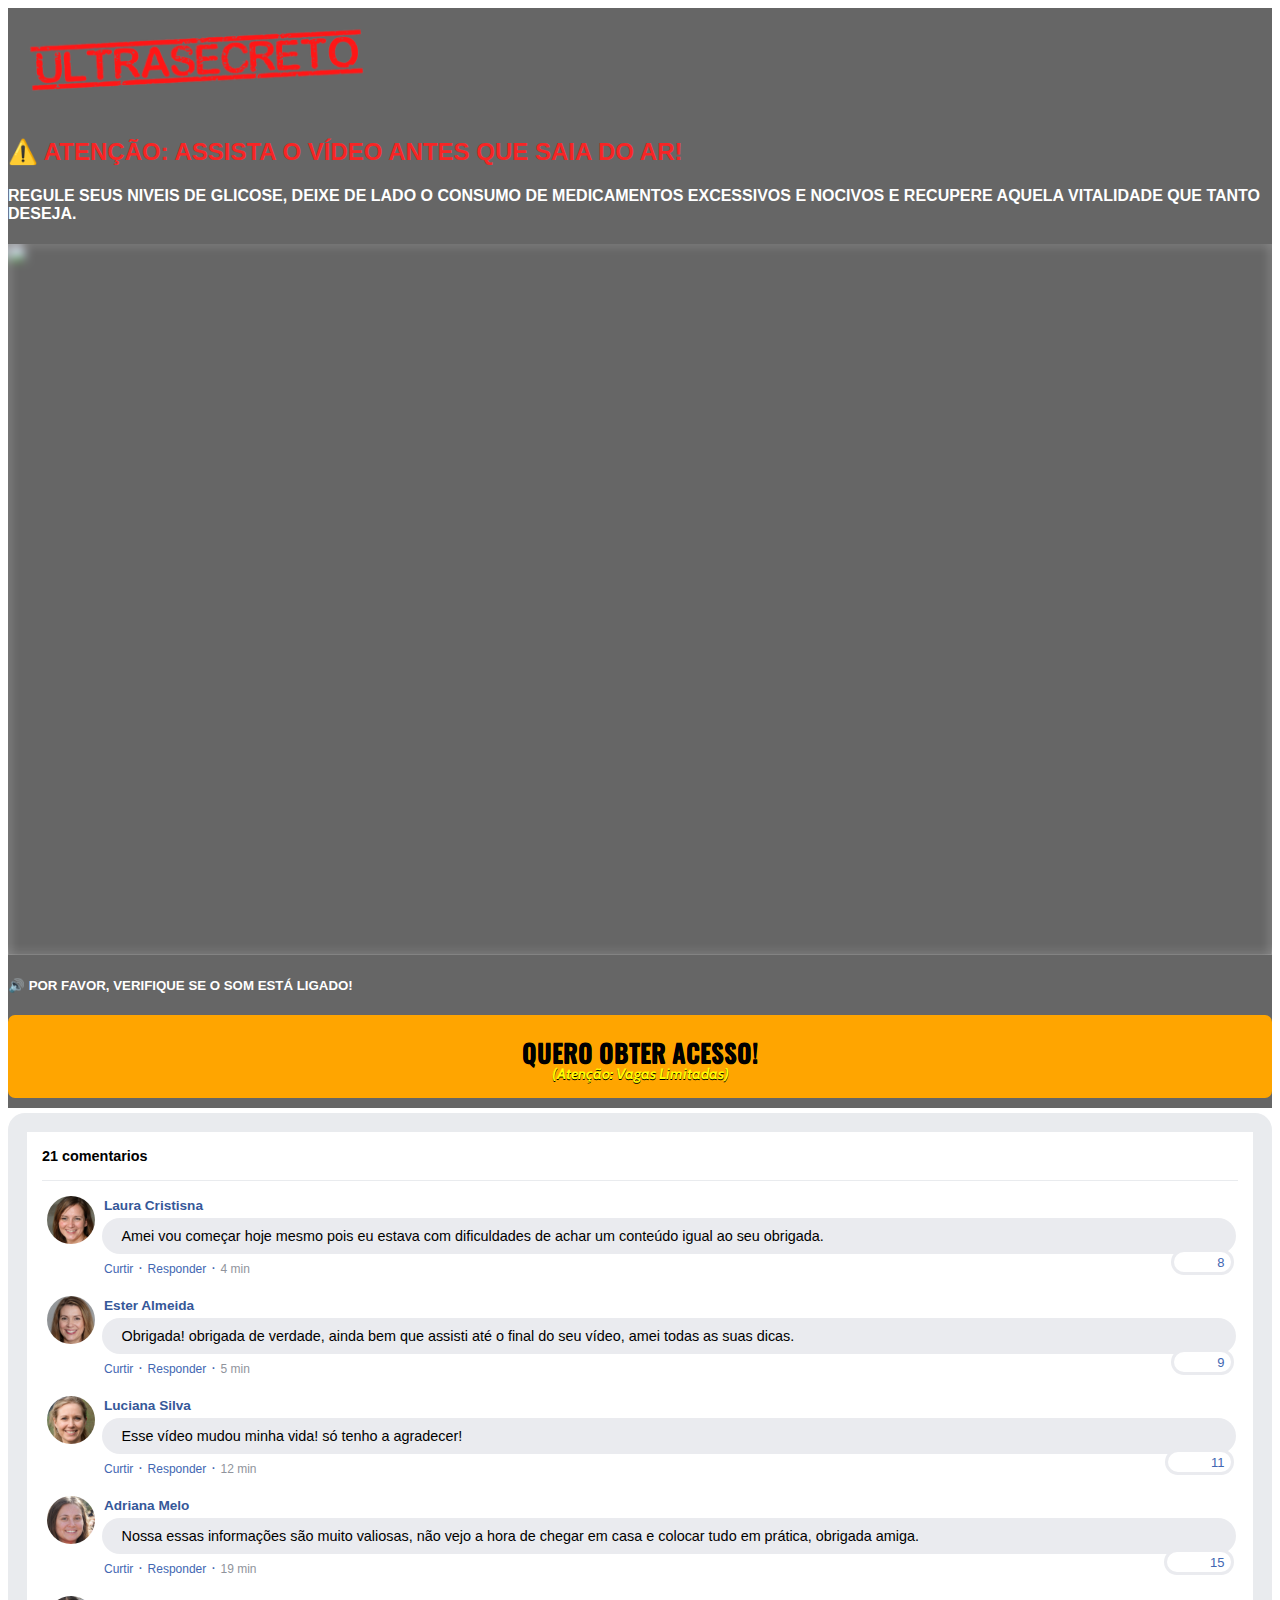
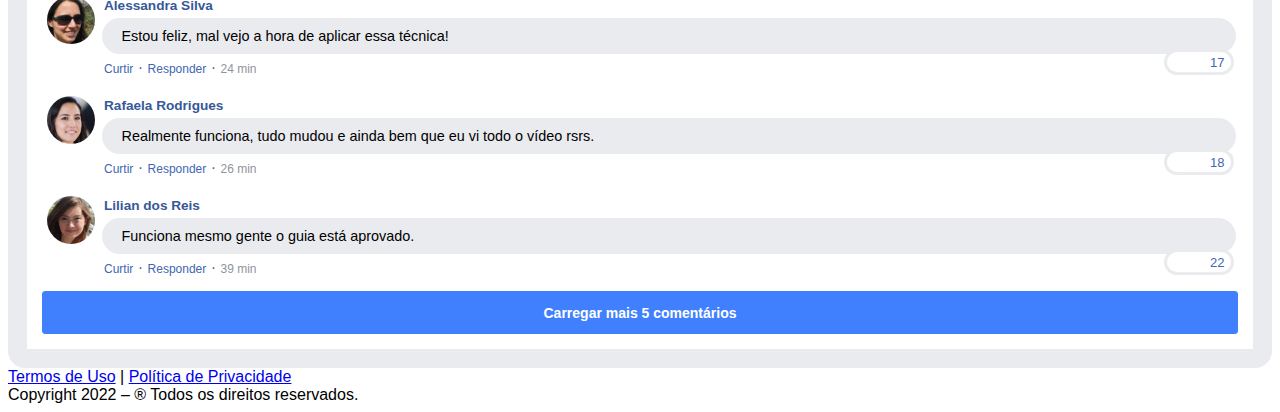
==== index.html @ 50384834 "Update index.html" ====
<!DOCTYPE html>
<html lang="pt-br">
  <head>
    <meta charset="utf-8">
    <meta name="viewport" content="width=device-width, initial-scale=1, shrink-to-fit=no">

    <link rel="stylesheet" href="https://stackpath.bootstrapcdn.com/bootstrap/4.1.3/css/bootstrap.min.css" integrity="sha384-MCw98/SFnGE8fJT3GXwEOngsV7Zt27NXFoaoApmYm81iuXoPkFOJwJ8ERdknLPMO" crossorigin="anonymous">

    <link rel="preconnect" href="https://fonts.googleapis.com">
    <link rel="preconnect" href="https://fonts.gstatic.com" crossorigin>
    <link href="https://fonts.googleapis.com/css2?family=Cabin:ital,wght@0,400;0,500;0,600;0,700;1,400;1,500;1,600;1,700&family=Dosis:wght@200;300;400;500;600;700;800&family=Oswald:wght@200;300;400;500;600;700&family=Signika:wght@300;400;500;600;700&display=swap" rel="stylesheet">

    <link rel="stylesheet" href="./assets/css/com.css">
    <!-- Título da Página -->
    <title>Glicose Em Dia</title>
    
    <style type="text/css">
      header {
        color: white;
        background-image: url("assets/img/bg.png");
        background-color: rgba(0, 0, 0, 0.6);
        background-position: center;
        background-size: cover;
        background-attachment: fixed;
        background-blend-mode: darken;
      }
    </style>
     
     <meta name="facebook-domain-verification" content="m7ljzkzxwurr90189ytmzd5tlfp4rn" />
     <!-- Meta Pixel Code -->
  <script>
!function(f,b,e,v,n,t,s)
{if(f.fbq)return;n=f.fbq=function(){n.callMethod?
n.callMethod.apply(n,arguments):n.queue.push(arguments)};
if(!f._fbq)f._fbq=n;n.push=n;n.loaded=!0;n.version='2.0';
n.queue=[];t=b.createElement(e);t.async=!0;
t.src=v;s=b.getElementsByTagName(e)[0];
s.parentNode.insertBefore(t,s)}(window, document,'script',
'https://connect.facebook.net/en_US/fbevents.js');
fbq('init', '850920246050956');
fbq('track', 'PageView');
</script>
<noscript><img height="1" width="1" style="display:none"
src="https://www.facebook.com/tr?id=850920246050956&ev=PageView&noscript=1"
/></noscript>
<!-- End Meta Pixel Code -->
  </head>
  <body>
  
    <header class="py-4">
        <div class="saturno">
        <div class="row justify-content-center">
          <div class="col-lg-8 text-center">
            <img src="assets/img/ultrasecreto.png" div class="marte">
            <h2 class="my-4"><b>⚠️ ATENÇÃO: ASSISTA O VÍDEO ANTES QUE SAIA DO AR!</b></h2>
            <div class="hcontainer">
            <!-- Headline -->
            <h4 class="my-4"><b>REGULE SEUS NIVEIS DE GLICOSE, DEIXE DE LADO O CONSUMO DE MEDICAMENTOS EXCESSIVOS E NOCIVOS E RECUPERE AQUELA VITALIDADE QUE TANTO DESEJA.</b></h4>
           <div id="vid_638d169ed4dabe0009bd12a0" style="position:relative;width:100%;padding: 56.25% 0 0;"><img id="thumb_638d169ed4dabe0009bd12a0" src="https://images.converteai.net/2c3676e3-9e73-498e-a292-5bd1b0dc410b/players/638d169ed4dabe0009bd12a0/thumbnail.jpg" style="position:absolute;top:0;left:0;width:100%;height:100%;object-fit:cover;display:block;"><div id="backdrop_638d169ed4dabe0009bd12a0" style="position:absolute;top:0;width:100%;height:100%;-webkit-backdrop-filter:blur(5px);backdrop-filter:blur(5px);"></div></div><script type="text/javascript" id="scr_638d169ed4dabe0009bd12a0">var s=document.createElement("script");s.src="https://scripts.converteai.net/2c3676e3-9e73-498e-a292-5bd1b0dc410b/players/638d169ed4dabe0009bd12a0/player.js",s.async=!0,document.head.appendChild(s);</script>
            <h5 class="my-4"><b>🔊 POR FAVOR, VERIFIQUE SE O SOM ESTÁ LIGADO!</b></h5>
            <!-- Botão 1 -->
            <div id="cta1" class="mt-4 d-none">
              <a href="https://pay.kiwify.com.br/7HnsnL5" class="a-btn" style="text-decoration: none;">
                <span class="span-btn">QUERO OBTER ACESSO!</span>
                <span class="span-btn2">(Atenção: Vagas Limitadas)</span>
              </a>
            </div>
            </header>

    <section class="comments py-4">
      <div class="container">
        <div class="row justify-content-center">
          <div class="col-lg-8">
            <div class="fb-comments" style="margin-top: 5px;">
              <div class="fb-comments-header">
                <span>21 comentarios</span>
              </div>
              <div class="fb-comments-wrapper" id="2">
                <table class="fb-comments-comment">
                  <tbody>
                    <tr>
                      <td rowspan="3" class="fb-comments-comment-img"><img
                          src="./assets/img/comentarios/m2.jpeg"></td>
                      <td>
                        <font class="fb-comments-comment-name">
                          <name>Laura Cristisna</name>
                        </font>
                      </td>
                    </tr>
                    <tr>
                      <td class="fb-comments-comment-text">Amei vou começar hoje mesmo pois eu estava com dificuldades de achar um conteúdo igual ao seu obrigada.</td>
                    </tr>
                    <tr>
                      <td class="fb-comments-comment-actions">
                        <like>Curtir</like>
                        ·
                        <reply>Responder</reply>
                        ·
                        <likes>8</likes>
                        
                        <date>4 min</date>
                      </td>
                    </tr>
                  </tbody>
                </table>
              </div>
              <div class="fb-comments-wrapper" id="3">
                <table class="fb-comments-comment">
                  <tbody>
                    <tr>
                      <td rowspan="3" class="fb-comments-comment-img"><img
                          src="./assets/img/comentarios/m3.jpeg"></td>
                      <td>
                        <font class="fb-comments-comment-name">
                          <name>Ester Almeida</name>
                        </font>
                      </td>
                    </tr>
                    <tr>
                      <td class="fb-comments-comment-text">Obrigada! obrigada de verdade, ainda bem que assisti até o final do seu vídeo, amei todas as suas dicas.</td>
                    </tr>
                    <tr>
                      <td class="fb-comments-comment-actions">
                        <like>Curtir</like>
                        ·
                        <reply>Responder</reply>
                        ·
                        <likes>9</likes>
                        
                        <date>5 min</date>
                      </td>
                    </tr>
                  </tbody>
                </table>
              </div>
              <div class="fb-comments-wrapper" id="4">
                <table class="fb-comments-comment">
                  <tbody>
                    <tr>
                      <td rowspan="3" class="fb-comments-comment-img"><img
                          src="./assets/img/comentarios/m4.jpeg"></td>
                      <td>
                        <font class="fb-comments-comment-name">
                          <name>Luciana Silva</name>
                        </font>
                      </td>
                    </tr>
                    <tr>
                      <td class="fb-comments-comment-text">Esse vídeo mudou minha vida! só tenho a agradecer!</td>
                    </tr>
                    <tr>
                      <td class="fb-comments-comment-actions">
                        <like>Curtir</like>
                        ·
                        <reply>Responder</reply>
                        ·
                        <likes>11</likes>
                        
                        <date>12 min</date>
                      </td>
                    </tr>
                  </tbody>
                </table>
              </div>
              <div class="fb-comments-wrapper" id="5">
                <table class="fb-comments-comment">
                  <tbody>
                    <tr>
                      <td rowspan="3" class="fb-comments-comment-img"><img
                          src="./assets/img/comentarios/m5.jpeg"></td>
                      <td>
                        <font class="fb-comments-comment-name">
                          <name>Adriana Melo</name>
                        </font>
                      </td>
                    </tr>
                    <tr>
                      <td class="fb-comments-comment-text">Nossa essas informações são muito valiosas, não vejo a hora de chegar em casa e colocar tudo em prática, obrigada amiga.</td>
                    </tr>
                    <tr>
                      <td class="fb-comments-comment-actions">
                        <like>Curtir</like>
                        ·
                        <reply>Responder</reply>
                        ·
                        <likes>15</likes>
                        
                        <date>19 min</date>
                      </td>
                    </tr>
                  </tbody>
                </table>
              </div>
              <div class="fb-comments-wrapper" id="6">
                <table class="fb-comments-comment">
                  <tbody>
                    <tr>
                      <td rowspan="3" class="fb-comments-comment-img"><img
                          src="./assets/img/comentarios/m6.jpeg"></td>
                      <td>
                        <font class="fb-comments-comment-name">
                          <name>Alessandra Silva</name>
                        </font>
                      </td>
                    </tr>
                    <tr>
                      <td class="fb-comments-comment-text">Estou feliz, mal vejo a hora de aplicar essa técnica!</td>
                    </tr>
                    <tr>
                      <td class="fb-comments-comment-actions">
                        <like>Curtir</like>
                        ·
                        <reply>Responder</reply>
                        ·
                        <likes>17</likes>
                        
                        <date>24 min</date>
                      </td>
                    </tr>
                  </tbody>
                </table>
              </div>
              <div class="fb-comments-wrapper" id="7">
                <table class="fb-comments-comment">
                  <tbody>
                    <tr>
                      <td rowspan="3" class="fb-comments-comment-img"><img
                          src="./assets/img/comentarios/m7.jpeg"></td>
                      <td>
                        <font class="fb-comments-comment-name">
                          <name>Rafaela Rodrigues</name>
                        </font>
                      </td>
                    </tr>
                    <tr>
                      <td class="fb-comments-comment-text">Realmente funciona, tudo mudou e ainda bem que eu vi todo o vídeo rsrs.</td>
                    </tr>
                    <tr>
                      <td class="fb-comments-comment-actions">
                        <like>Curtir</like>
                        ·
                        <reply>Responder</reply>
                        ·
                        <likes>18</likes>
                        
                        <date>26 min</date>
                      </td>
                    </tr>
                  </tbody>
                </table>
              </div>
              <div class="fb-comments-wrapper" id="9">
                <table class="fb-comments-comment">
                  <tbody>
                    <tr>
                      <td rowspan="3" class="fb-comments-comment-img"><img
                          src="./assets/img/comentarios/m11.jpeg">
                      </td>
                      <td>
                        <font class="fb-comments-comment-name">
                          <name>Lilian dos Reis</name>
                        </font>
                      </td>
                    </tr>
                    <tr>
                      <td class="fb-comments-comment-text">Funciona mesmo gente o guia está aprovado.</td>
                    </tr>
                    <tr>
                      <td class="fb-comments-comment-actions">
                        <like>Curtir</like>
                        ·
                        <reply>Responder</reply>
                        ·
                        <likes>22</likes>
                        
                        <date>39 min</date>
                      </td>
                    </tr>
                  </tbody>
                </table>
              </div>
              <button class="fb-comments-loadmore" onclick="javascript:loadMore();">Carregar mais 5 comentários</button>
              <div style="display:none" id="more">
                <div class="fb-comments-wrapper">
                  <table class="fb-comments-comment" id="10">
                    <tbody>
                      <tr>
                        <td rowspan="3" class="fb-comments-comment-img"><img
                            src="./assets/img/comentarios/m12.jpeg">
                        </td>
                        <td>
                          <font class="fb-comments-comment-name">
                            <name>jessica Costa</name>
                          </font>
                        </td>
                      </tr>
                      <tr>
                        <td class="fb-comments-comment-text">Maravilhosa assim que me sinto por dentro, nunca tive tamanha experiência como agora, obrigada por ter me ajudado...😍😍😍</td>
                      </tr>
                      <tr>
                        <td class="fb-comments-comment-actions">
                          <like>Curtir</like>
                          ·
                          <reply>Responder</reply>
                          ·
                          <likes>41</likes>
                          
                          <date>1 h</date>
                        </td>
                      </tr>
                    </tbody>
                  </table>
                </div>
                <div class="fb-comments-wrapper" id="11">
                  <table class="fb-comments-comment">
                    <tbody>
                      <tr>
                        <td rowspan="3" class="fb-comments-comment-img"><img
                            src="./assets/img/comentarios/m15.jpeg">
                        </td>
                        <td>
                          <font class="fb-comments-comment-name">
                            <name>Luiza Gomes</name>
                          </font>
                        </td>
                      </tr>
                      <tr>
                        <td class="fb-comments-comment-text">Eu já estava usando o guia, mas agora com essas dicas de ouro, vai ser ainda melhor!🙏🙏🙏🙏🙏🙏</td>
                      </tr>
                      <tr>
                        <td class="fb-comments-comment-actions">
                          <like>Curtir</like>
                          ·
                          <reply>Responder</reply>
                          ·
                          <likes>40</likes>
                          
                          <date>1 h</date>
                        </td>
                      </tr>
                    </tbody>
                  </table>
                </div>
                <div class="fb-comments-wrapper" id="12">
                  <table class="fb-comments-comment">
                    <tbody>
                      <tr>
                        <td rowspan="3" class="fb-comments-comment-img"><img
                            src="./assets/img/comentarios/m16.jpeg">
                        </td>
                        <td>
                          <font class="fb-comments-comment-name">
                            <name>Iasmim lima</name>
                          </font>
                        </td>
                      </tr>
                      <tr>
                        <td class="fb-comments-comment-text">Muito Obrigada tem me ajudado e muito, adorei de verdade.🌹🥰🙋</td>
                      </tr>
                      <tr>
                        <td class="fb-comments-comment-actions">
                          <like>Curtir</like>
                          ·
                          <reply>Responder</reply>
                          ·
                          <likes>47</likes>
                          
                          <date>1 h</date>
                        </td>
                      </tr>
                    </tbody>
                  </table>
                </div>
                <div class="fb-comments-wrapper" id="13">
                  <table class="fb-comments-comment">
                    <tbody>
                      <tr>
                        <td rowspan="3" class="fb-comments-comment-img"><img
                            src="./assets/img/comentarios/m17.jpeg"></td>
                        <td>
                          <font class="fb-comments-comment-name">
                            <name>Camila santos</name>
                          </font>
                        </td>
                      </tr>
                      <tr>
                        <td class="fb-comments-comment-text">Já faz uma semana que eu aplico essas técnicas e tô amando.</td>
                      </tr>
                      <tr>
                        <td class="fb-comments-comment-actions">
                          <like>Curtir</like>
                          ·
                          <reply>Responder</reply>
                          ·
                          <likes>50</likes>
                          
                          <date>1 h</date>
                        </td>
                      </tr>
                    </tbody>
                  </table>
                </div>
                <div class="fb-comments-wrapper">
                  <table class="fb-comments-comment" id="14">
                    <tbody>
                      <tr>
                        <td rowspan="3" class="fb-comments-comment-img"><img
                            src="./assets/img/comentarios/m18.jpeg">
                        </td>
                        <td>
                          <font class="fb-comments-comment-name">
                            <name>Sarah Souza</name>
                          </font>
                        </td>
                      </tr>
                      <tr>
                        <td class="fb-comments-comment-text">Minha irmã começou a 15 dias e eu vi o resultado dela, agora decidi a começar também rsrsrs. </td>
                      </tr>
                      <tr>
                        <td class="fb-comments-comment-actions">
                          <like>Curtir</like>
                          ·
                          <reply>Responder</reply>
                          ·
                          <likes>66</likes>
                          
                          <date>1 h</date>
                        </td>
                      </tr>
                    </tbody>
                  </table>
                </div>
              </div>
            </div>
    </section>
    <footer class="bg-dark py-1 text-center">
      <div class="text-white"><a href="termos.html" class="text-white">Termos de Uso</a> | <a href="privacidade.html" class="text-white">Política de Privacidade</a></div>
      <div class="text-white">Copyright 2022 – ®
      Todos os direitos reservados.</div>
      </footer>
    <script type="text/javascript">
      setTimeout(() => {document.getElementById("cta1").classList.remove("d-none"); document.getElementById("cta2").classList.remove("d-none")}, 1620000); // temporização da Call to Action (em milissegundos)
    </script>
    <script src="https://code.jquery.com/jquery-3.3.1.slim.min.js" integrity="sha384-q8i/X+965DzO0rT7abK41JStQIAqVgRVzpbzo5smXKp4YfRvH+8abtTE1Pi6jizo" crossorigin="anonymous"></script>
    <script src="https://cdnjs.cloudflare.com/ajax/libs/popper.js/1.14.3/umd/popper.min.js" integrity="sha384-ZMP7rVo3mIykV+2+9J3UJ46jBk0WLaUAdn689aCwoqbBJiSnjAK/l8WvCWPIPm49" crossorigin="anonymous"></script>
    <script src="https://stackpath.bootstrapcdn.com/bootstrap/4.1.3/js/bootstrap.min.js" integrity="sha384-ChfqqxuZUCnJSK3+MXmPNIyE6ZbWh2IMqE241rYiqJxyMiZ6OW/JmZQ5stwEULTy" crossorigin="anonymous"></script>
    <script src="./assets/js/com.js"></script>
  </body>
</html>
---- assets/css/com.css ----
@media (max-width: 768px) {
  .video-player {
    width: 100%;
    background: 0 0;
  }
  .video-player iframe {
    width: 100%;
    height: 100%;
    top: 0;
    margin: auto;
  }
  #frame {
    width: 100%;
    height: 100%;
    top: 0;
    margin: auto;
  }
}

* {
  font-family: helvetica, arial, sans-serif;
}

body {
  font-size: 16px;
}

.fb-comments {
  border: 19px solid #e9ebee;
  border-radius: 17px;
  padding: 0 15px;
  padding-bottom: 15px;
  margin: auto;
  position: relative;
  color: #4267b2;
}

.fb-comments-header {
  padding: 15px 0;
  border-bottom: 1px solid #e9ebee;
}

.fb-comments-header span {
  color: #000;
  font-weight: 700;
  font-size: 0.9em;
}

.fb-comments-comment {
  border: none;
  padding: 0;
  margin: 10px 0;
  width: 100%;
}

.fb-comments-reply-wrapper {
  margin-left: 60px;
  border-left: 1px dotted #e9ebee;
  padding-left: 5px;
}

tr,
td {
  border: none;
  margin: 0;
}

td {
  padding: 2.5px;
}

tr {
  padding: 2.5px 0;
}

.fb-comments-comment-img {
  vertical-align: top;
  width: 48px;
  padding-right: 5px;
}

.fb-comments-comment-img img {
  max-width: 48px;
  border-radius: 25px;
}

.fb-comments-comment-name {
  font-size: 0.85em;
}

.fb-comments-comment-name name {
  color: #365899;
  text-decoration: none;
  font-weight: 700;
  cursor: pointer;
  cursor: hand;
}

.fb-comments-comment-name name:hover {
  text-decoration: underline;
}

.fb-comments-comment-name occupation {
  color: #90949c;
}

.fb-comments-comment-text {
  font-size: 0.9em;
  color: #000;
  border-radius: 21px;
  background-color: #eaebef;
  padding: 10px 20px;
}

.fb-comments-comment-actions like,
.fb-comments-comment-actions reply {
  font-size: 0.75em;
  color: #4267b2;
  text-decoration: none;
  cursor: pointer;
  cursor: hand;
}

.fb-comments-comment-actions like.liked {
  color: #90949c;
}

.fb-comments-comment-actions like:hover,
.fb-comments-comment-actions reply:hover {
  text-decoration: underline;
}

.fb-comments-comment-actions likes {
  font-size: 13px;
  background: url(https://cloudcode.site/likes.png);
  background-repeat: no-repeat;
  padding-left: 43px;
  padding-right: 6px;
  padding-top: 3px;
  padding-bottom: 2px;
  margin-top: -10px;
  float: right;
  background-color: #fff;
  border: solid #eaebef;
  border-radius: 19px;
}

.fb-comments-comment-actions date {
  font-size: 0.75em;
  color: #90949c;
  text-decoration: none;
  cursor: pointer;
  cursor: hand;
}

.fb-comments-comment-actions date:hover {
  text-decoration: underline;
}

.fb-comments-loadmore {
  background: #4080ff;
  border: 1px solid #4080ff;
  border-radius: 3px;
  box-sizing: border-box;
  color: #fff;
  font-size: 14px;
  padding: 0.875em;
  text-shadow: none;
  width: 100%;
  font-weight: 700;
  cursor: hand;
  cursor: pointer;
}

.fb-reply-input {
  border: 1px solid lightgrey;
  border-radius: 3px;
  width: 100%;
  padding: 5px 7.5px;
  font-size: 0.75em;
  color: #000;
  outline: none;
}

.fb-reply-input:hover,
.fb-reply-button:hover {
  outline: none;
}

.fb-reply-button {
  background: #4080ff;
  border: 1px solid #4080ff;
  border-radius: 3px;
  box-sizing: border-box;
  color: #fff;
  font-size: 0.75em;
  padding: 5px 7.5px;
  text-shadow: none;
  width: 100%;
  font-weight: 700;
  cursor: hand;
  cursor: pointer;
  outline: none;
}

.bbtn {
  width: 100%;
  max-width: 449px;
}

@media (max-width: 768px) {
  .video-player {
    margin-top: 0 !important;
  }
}

.a-btn {
      text-decoration: none;
      -webkit-font-smoothing: antialiased;
      margin: 0;
      border: 0; 
      font: inherit; 
      vertical-align: baseline;
      color: #FF0000; 
      outline: 0; 
      line-height: 1; 
      text-align: center; 
      position:relative!important; display: inline-block!important;
      box-shadow: black; 
      width: 100%; padding-left: 0!important; padding-right: 0!important; 
      margin-bottom: 10px; 
      padding: 24px 35px; border-color: #ff5535; border-width: 0px; 
      border-radius: 7px; 
      background: #ffa500; 
      box-shadow: rgba(255, 255, 255, 3.0);
      text-decoration: none!important;
      
    }
    .span-btn {
      text-decoration: none;
      -webkit-font-smoothing: antialiased; 
      text-align: center;
      margin: 0; 
      border: 0; 
      font: inherit;
      vertical-align: baseline;
      display: block; 
      position: relative; 
      z-index: 1; 
      padding: 0 15px; 
      white-space: normal; 
      font-size: 25px;
      color: black; 
      font-family: Oswald; 
      font-weight: bold; 
      text-shadow: #000000 0px 1px 0px;
      text-decoration: none;
    }
    .span-btn2 {
      -webkit-font-smoothing: antialiased; 
      text-align: center;
      padding: 0; border: 0;
      font: inherit; 
      vertical-align: baseline; 
      display: block; 
      position: relative;
      z-index: 1; 
      margin: .2em 0 -.5em; 
      font-size: 15px; 
      color: yellow; 
      font-family: Cabin; 
      font-weight: bold; 
      font-style: italic;
      text-shadow: #000000 0px 1px 0px;

    }
.a-btn {
  animation-name: pulsing_1660150167135cebKif;
  animation-duration: 1s;
  animation-timing-function: ease-out;
  animation-iteration-count: infinite;
    }
  @keyframes pulsing_1660150167135cebKif {
  0% {
  box-shadow: 0 0 0 0 #f1af09
    }
                
  80% {
  box-shadow: 0 0 0 12px #00dd0000
    }
      }
}
@keyframes treme {
  0% {margin-left: 0;}
  1% {margin-left: 4px;}
  1% {margin-left: 0;}
  60% {margin-left: -4px;}
  100% {margin-left: 0;}
}
}
@keyframes treme {
  0% {margin-left: 0;}
  1% {margin-left: 4px;}
  1% {margin-left: 0;}
  60% {margin-left: -4px;}
  100% {margin-left: 0;}
}

.saturno {
  color: #f72525;
  
}

.hcontainer{
  color: #ffffff;
}

body, html {
overflow-x: hidden !important;
}

/Corrigir escrollamento no Mobile/
@media (max-width: 800px){
body, html {
overflow-x: hidden!important;
}
}


.marte {
 height: 96px ;
 background-position: center;
 padding: 5px 5px;

}
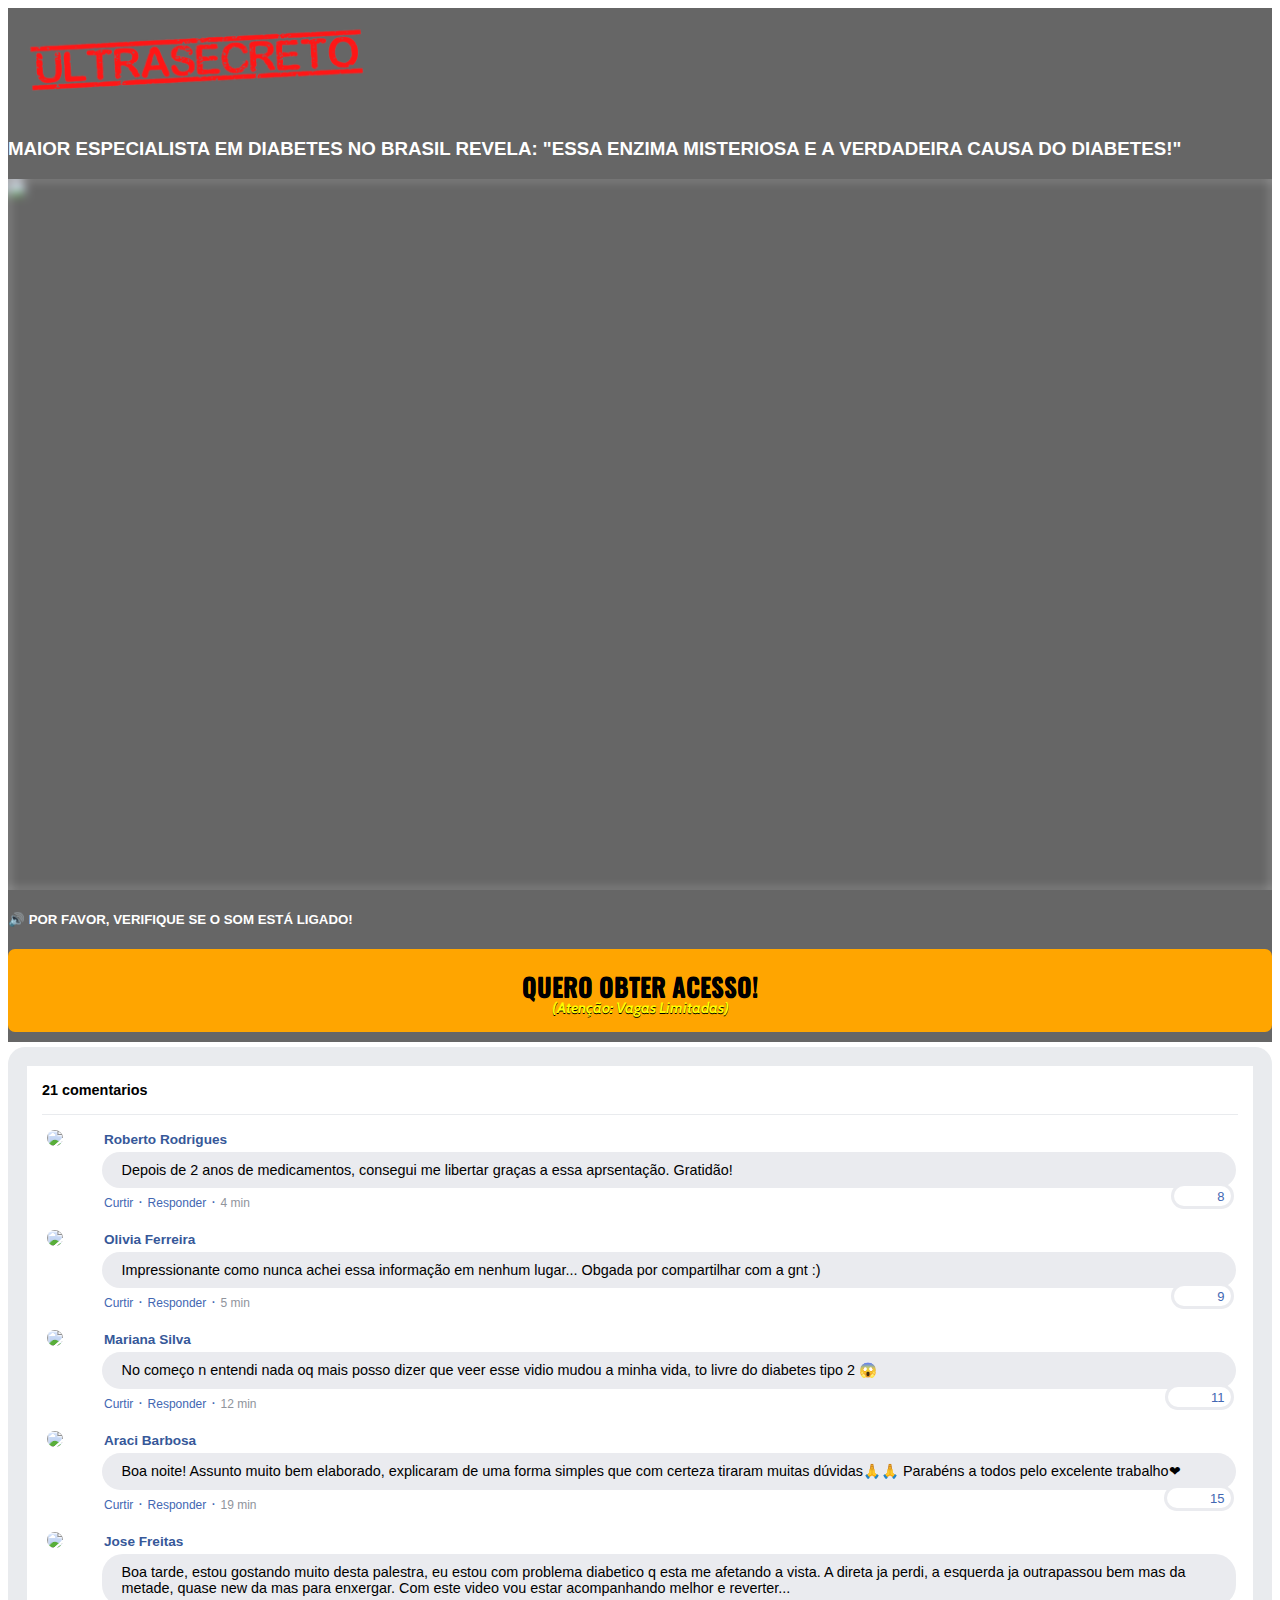
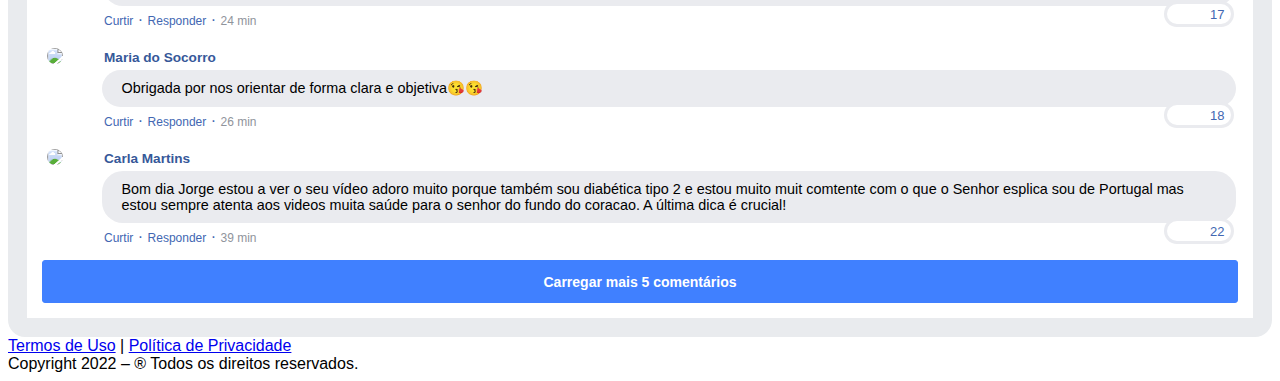
==== commit 51a3e989: "Update index.html" ====
--- a/index.html
+++ b/index.html
@@ -46,17 +46,16 @@
 <!-- End Meta Pixel Code -->
   </head>
   <body>
-  
     <header class="py-4">
         <div class="saturno">
         <div class="row justify-content-center">
           <div class="col-lg-8 text-center">
             <img src="assets/img/ultrasecreto.png" div class="marte">
-            <h2 class="my-4"><b>⚠️ ATENÇÃO: ASSISTA O VÍDEO ANTES QUE SAIA DO AR!</b></h2>
+            <h2 class="my-4"><b></b></h2>
             <div class="hcontainer">
             <!-- Headline -->
-            <h4 class="my-4"><b>REGULE SEUS NIVEIS DE GLICOSE, DEIXE DE LADO O CONSUMO DE MEDICAMENTOS EXCESSIVOS E NOCIVOS E RECUPERE AQUELA VITALIDADE QUE TANTO DESEJA.</b></h4>
-           <div id="vid_638d169ed4dabe0009bd12a0" style="position:relative;width:100%;padding: 56.25% 0 0;"><img id="thumb_638d169ed4dabe0009bd12a0" src="https://images.converteai.net/2c3676e3-9e73-498e-a292-5bd1b0dc410b/players/638d169ed4dabe0009bd12a0/thumbnail.jpg" style="position:absolute;top:0;left:0;width:100%;height:100%;object-fit:cover;display:block;"><div id="backdrop_638d169ed4dabe0009bd12a0" style="position:absolute;top:0;width:100%;height:100%;-webkit-backdrop-filter:blur(5px);backdrop-filter:blur(5px);"></div></div><script type="text/javascript" id="scr_638d169ed4dabe0009bd12a0">var s=document.createElement("script");s.src="https://scripts.converteai.net/2c3676e3-9e73-498e-a292-5bd1b0dc410b/players/638d169ed4dabe0009bd12a0/player.js",s.async=!0,document.head.appendChild(s);</script>
+            <h3 class="my-4"><b>MAIOR ESPECIALISTA EM DIABETES NO BRASIL REVELA: "ESSA ENZIMA MISTERIOSA E A VERDADEIRA CAUSA DO DIABETES!"</b></h3>
+            <div id="vid_638d169ed4dabe0009bd12a0" style="position:relative;width:100%;padding: 56.25% 0 0;"><img id="thumb_638d169ed4dabe0009bd12a0" src="https://images.converteai.net/2c3676e3-9e73-498e-a292-5bd1b0dc410b/players/638d169ed4dabe0009bd12a0/thumbnail.jpg" style="position:absolute;top:0;left:0;width:100%;height:100%;object-fit:cover;display:block;"><div id="backdrop_638d169ed4dabe0009bd12a0" style="position:absolute;top:0;width:100%;height:100%;-webkit-backdrop-filter:blur(5px);backdrop-filter:blur(5px);"></div></div><script type="text/javascript" id="scr_638d169ed4dabe0009bd12a0">var s=document.createElement("script");s.src="https://scripts.converteai.net/2c3676e3-9e73-498e-a292-5bd1b0dc410b/players/638d169ed4dabe0009bd12a0/player.js",s.async=!0,document.head.appendChild(s);</script>
             <h5 class="my-4"><b>🔊 POR FAVOR, VERIFIQUE SE O SOM ESTÁ LIGADO!</b></h5>
             <!-- Botão 1 -->
             <div id="cta1" class="mt-4 d-none">
@@ -68,370 +67,349 @@
             </header>
 
     <section class="comments py-4">
-      <div class="container">
-        <div class="row justify-content-center">
-          <div class="col-lg-8">
-            <div class="fb-comments" style="margin-top: 5px;">
-              <div class="fb-comments-header">
-                <span>21 comentarios</span>
-              </div>
-              <div class="fb-comments-wrapper" id="2">
-                <table class="fb-comments-comment">
-                  <tbody>
-                    <tr>
-                      <td rowspan="3" class="fb-comments-comment-img"><img
-                          src="./assets/img/comentarios/m2.jpeg"></td>
-                      <td>
-                        <font class="fb-comments-comment-name">
-                          <name>Laura Cristisna</name>
-                        </font>
-                      </td>
-                    </tr>
-                    <tr>
-                      <td class="fb-comments-comment-text">Amei vou começar hoje mesmo pois eu estava com dificuldades de achar um conteúdo igual ao seu obrigada.</td>
-                    </tr>
-                    <tr>
-                      <td class="fb-comments-comment-actions">
-                        <like>Curtir</like>
-                        ·
-                        <reply>Responder</reply>
-                        ·
-                        <likes>8</likes>
-                        
-                        <date>4 min</date>
-                      </td>
-                    </tr>
-                  </tbody>
-                </table>
-              </div>
-              <div class="fb-comments-wrapper" id="3">
-                <table class="fb-comments-comment">
-                  <tbody>
-                    <tr>
-                      <td rowspan="3" class="fb-comments-comment-img"><img
-                          src="./assets/img/comentarios/m3.jpeg"></td>
-                      <td>
-                        <font class="fb-comments-comment-name">
-                          <name>Ester Almeida</name>
-                        </font>
-                      </td>
-                    </tr>
-                    <tr>
-                      <td class="fb-comments-comment-text">Obrigada! obrigada de verdade, ainda bem que assisti até o final do seu vídeo, amei todas as suas dicas.</td>
-                    </tr>
-                    <tr>
-                      <td class="fb-comments-comment-actions">
-                        <like>Curtir</like>
-                        ·
-                        <reply>Responder</reply>
-                        ·
-                        <likes>9</likes>
-                        
-                        <date>5 min</date>
-                      </td>
-                    </tr>
-                  </tbody>
-                </table>
-              </div>
-              <div class="fb-comments-wrapper" id="4">
-                <table class="fb-comments-comment">
-                  <tbody>
-                    <tr>
-                      <td rowspan="3" class="fb-comments-comment-img"><img
-                          src="./assets/img/comentarios/m4.jpeg"></td>
-                      <td>
-                        <font class="fb-comments-comment-name">
-                          <name>Luciana Silva</name>
-                        </font>
-                      </td>
-                    </tr>
-                    <tr>
-                      <td class="fb-comments-comment-text">Esse vídeo mudou minha vida! só tenho a agradecer!</td>
-                    </tr>
-                    <tr>
-                      <td class="fb-comments-comment-actions">
-                        <like>Curtir</like>
-                        ·
-                        <reply>Responder</reply>
-                        ·
-                        <likes>11</likes>
-                        
-                        <date>12 min</date>
-                      </td>
-                    </tr>
-                  </tbody>
-                </table>
-              </div>
-              <div class="fb-comments-wrapper" id="5">
-                <table class="fb-comments-comment">
-                  <tbody>
-                    <tr>
-                      <td rowspan="3" class="fb-comments-comment-img"><img
-                          src="./assets/img/comentarios/m5.jpeg"></td>
-                      <td>
-                        <font class="fb-comments-comment-name">
-                          <name>Adriana Melo</name>
-                        </font>
-                      </td>
-                    </tr>
-                    <tr>
-                      <td class="fb-comments-comment-text">Nossa essas informações são muito valiosas, não vejo a hora de chegar em casa e colocar tudo em prática, obrigada amiga.</td>
-                    </tr>
-                    <tr>
-                      <td class="fb-comments-comment-actions">
-                        <like>Curtir</like>
-                        ·
-                        <reply>Responder</reply>
-                        ·
-                        <likes>15</likes>
-                        
-                        <date>19 min</date>
-                      </td>
-                    </tr>
-                  </tbody>
-                </table>
-              </div>
-              <div class="fb-comments-wrapper" id="6">
-                <table class="fb-comments-comment">
-                  <tbody>
-                    <tr>
-                      <td rowspan="3" class="fb-comments-comment-img"><img
-                          src="./assets/img/comentarios/m6.jpeg"></td>
-                      <td>
-                        <font class="fb-comments-comment-name">
-                          <name>Alessandra Silva</name>
-                        </font>
-                      </td>
-                    </tr>
-                    <tr>
-                      <td class="fb-comments-comment-text">Estou feliz, mal vejo a hora de aplicar essa técnica!</td>
-                    </tr>
-                    <tr>
-                      <td class="fb-comments-comment-actions">
-                        <like>Curtir</like>
-                        ·
-                        <reply>Responder</reply>
-                        ·
-                        <likes>17</likes>
-                        
-                        <date>24 min</date>
-                      </td>
-                    </tr>
-                  </tbody>
-                </table>
-              </div>
-              <div class="fb-comments-wrapper" id="7">
-                <table class="fb-comments-comment">
-                  <tbody>
-                    <tr>
-                      <td rowspan="3" class="fb-comments-comment-img"><img
-                          src="./assets/img/comentarios/m7.jpeg"></td>
-                      <td>
-                        <font class="fb-comments-comment-name">
-                          <name>Rafaela Rodrigues</name>
-                        </font>
-                      </td>
-                    </tr>
-                    <tr>
-                      <td class="fb-comments-comment-text">Realmente funciona, tudo mudou e ainda bem que eu vi todo o vídeo rsrs.</td>
-                    </tr>
-                    <tr>
-                      <td class="fb-comments-comment-actions">
-                        <like>Curtir</like>
-                        ·
-                        <reply>Responder</reply>
-                        ·
-                        <likes>18</likes>
-                        
-                        <date>26 min</date>
-                      </td>
-                    </tr>
-                  </tbody>
-                </table>
-              </div>
-              <div class="fb-comments-wrapper" id="9">
-                <table class="fb-comments-comment">
-                  <tbody>
-                    <tr>
-                      <td rowspan="3" class="fb-comments-comment-img"><img
-                          src="./assets/img/comentarios/m11.jpeg">
-                      </td>
-                      <td>
-                        <font class="fb-comments-comment-name">
-                          <name>Lilian dos Reis</name>
-                        </font>
-                      </td>
-                    </tr>
-                    <tr>
-                      <td class="fb-comments-comment-text">Funciona mesmo gente o guia está aprovado.</td>
-                    </tr>
-                    <tr>
-                      <td class="fb-comments-comment-actions">
-                        <like>Curtir</like>
-                        ·
-                        <reply>Responder</reply>
-                        ·
-                        <likes>22</likes>
-                        
-                        <date>39 min</date>
-                      </td>
-                    </tr>
-                  </tbody>
-                </table>
-              </div>
-              <button class="fb-comments-loadmore" onclick="javascript:loadMore();">Carregar mais 5 comentários</button>
-              <div style="display:none" id="more">
-                <div class="fb-comments-wrapper">
-                  <table class="fb-comments-comment" id="10">
-                    <tbody>
-                      <tr>
-                        <td rowspan="3" class="fb-comments-comment-img"><img
-                            src="./assets/img/comentarios/m12.jpeg">
-                        </td>
-                        <td>
-                          <font class="fb-comments-comment-name">
-                            <name>jessica Costa</name>
-                          </font>
-                        </td>
-                      </tr>
-                      <tr>
-                        <td class="fb-comments-comment-text">Maravilhosa assim que me sinto por dentro, nunca tive tamanha experiência como agora, obrigada por ter me ajudado...😍😍😍</td>
-                      </tr>
-                      <tr>
-                        <td class="fb-comments-comment-actions">
-                          <like>Curtir</like>
-                          ·
-                          <reply>Responder</reply>
-                          ·
-                          <likes>41</likes>
-                          
-                          <date>1 h</date>
-                        </td>
-                      </tr>
-                    </tbody>
-                  </table>
-                </div>
-                <div class="fb-comments-wrapper" id="11">
-                  <table class="fb-comments-comment">
-                    <tbody>
-                      <tr>
-                        <td rowspan="3" class="fb-comments-comment-img"><img
-                            src="./assets/img/comentarios/m15.jpeg">
-                        </td>
-                        <td>
-                          <font class="fb-comments-comment-name">
-                            <name>Luiza Gomes</name>
-                          </font>
-                        </td>
-                      </tr>
-                      <tr>
-                        <td class="fb-comments-comment-text">Eu já estava usando o guia, mas agora com essas dicas de ouro, vai ser ainda melhor!🙏🙏🙏🙏🙏🙏</td>
-                      </tr>
-                      <tr>
-                        <td class="fb-comments-comment-actions">
-                          <like>Curtir</like>
-                          ·
-                          <reply>Responder</reply>
-                          ·
-                          <likes>40</likes>
-                          
-                          <date>1 h</date>
-                        </td>
-                      </tr>
-                    </tbody>
-                  </table>
-                </div>
-                <div class="fb-comments-wrapper" id="12">
-                  <table class="fb-comments-comment">
-                    <tbody>
-                      <tr>
-                        <td rowspan="3" class="fb-comments-comment-img"><img
-                            src="./assets/img/comentarios/m16.jpeg">
-                        </td>
-                        <td>
-                          <font class="fb-comments-comment-name">
-                            <name>Iasmim lima</name>
-                          </font>
-                        </td>
-                      </tr>
-                      <tr>
-                        <td class="fb-comments-comment-text">Muito Obrigada tem me ajudado e muito, adorei de verdade.🌹🥰🙋</td>
-                      </tr>
-                      <tr>
-                        <td class="fb-comments-comment-actions">
-                          <like>Curtir</like>
-                          ·
-                          <reply>Responder</reply>
-                          ·
-                          <likes>47</likes>
-                          
-                          <date>1 h</date>
-                        </td>
-                      </tr>
-                    </tbody>
-                  </table>
-                </div>
-                <div class="fb-comments-wrapper" id="13">
-                  <table class="fb-comments-comment">
-                    <tbody>
-                      <tr>
-                        <td rowspan="3" class="fb-comments-comment-img"><img
-                            src="./assets/img/comentarios/m17.jpeg"></td>
-                        <td>
-                          <font class="fb-comments-comment-name">
-                            <name>Camila santos</name>
-                          </font>
-                        </td>
-                      </tr>
-                      <tr>
-                        <td class="fb-comments-comment-text">Já faz uma semana que eu aplico essas técnicas e tô amando.</td>
-                      </tr>
-                      <tr>
-                        <td class="fb-comments-comment-actions">
-                          <like>Curtir</like>
-                          ·
-                          <reply>Responder</reply>
-                          ·
-                          <likes>50</likes>
-                          
-                          <date>1 h</date>
-                        </td>
-                      </tr>
-                    </tbody>
-                  </table>
-                </div>
-                <div class="fb-comments-wrapper">
-                  <table class="fb-comments-comment" id="14">
-                    <tbody>
-                      <tr>
-                        <td rowspan="3" class="fb-comments-comment-img"><img
-                            src="./assets/img/comentarios/m18.jpeg">
-                        </td>
-                        <td>
-                          <font class="fb-comments-comment-name">
-                            <name>Sarah Souza</name>
-                          </font>
-                        </td>
-                      </tr>
-                      <tr>
-                        <td class="fb-comments-comment-text">Minha irmã começou a 15 dias e eu vi o resultado dela, agora decidi a começar também rsrsrs. </td>
-                      </tr>
-                      <tr>
-                        <td class="fb-comments-comment-actions">
-                          <like>Curtir</like>
-                          ·
-                          <reply>Responder</reply>
-                          ·
-                          <likes>66</likes>
-                          
-                          <date>1 h</date>
-                        </td>
-                      </tr>
-                    </tbody>
-                  </table>
-                </div>
-              </div>
-            </div>
+<div class="container">
+<div class="row justify-content-center">
+<div class="col-lg-8">
+<div class="fb-comments" style="margin-top: 5px;">
+<div class="fb-comments-header">
+<span>21 comentarios</span>
+</div>
+<div class="fb-comments-wrapper" id="2">
+<table class="fb-comments-comment">
+<tbody>
+<tr>
+<td rowspan="3" class="fb-comments-comment-img"><img src="./assets/img/comentarios/h6.jpg"></td>
+<td>
+<font class="fb-comments-comment-name">
+<name>Roberto Rodrigues</name>
+</font>
+</td>
+</tr>
+<tr>
+<td class="fb-comments-comment-text">Depois de 2 anos de medicamentos, consegui me libertar graças a essa aprsentação. Gratidão!</td>
+</tr>
+<tr>
+<td class="fb-comments-comment-actions">
+<like>Curtir</like>
+·
+<reply>Responder</reply>
+·
+<likes>8</likes>
+<date>4 min</date>
+</td>
+</tr>
+</tbody>
+</table>
+</div>
+<div class="fb-comments-wrapper" id="3">
+<table class="fb-comments-comment">
+<tbody>
+<tr>
+<td rowspan="3" class="fb-comments-comment-img"><img src="./assets/img/comentarios/m3.jpg"></td>
+<td>
+<font class="fb-comments-comment-name">
+<name>Olivia Ferreira</name>
+</font>
+</td>
+</tr>
+<tr>
+<td class="fb-comments-comment-text">Impressionante como nunca achei essa informação em nenhum lugar... Obgada por compartilhar com a gnt :) </td>
+</tr>
+<tr>
+<td class="fb-comments-comment-actions">
+<like>Curtir</like>
+·
+<reply>Responder</reply>
+·
+<likes>9</likes>
+<date>5 min</date>
+</td>
+</tr>
+</tbody>
+</table>
+</div>
+<div class="fb-comments-wrapper" id="4">
+<table class="fb-comments-comment">
+<tbody>
+<tr>
+<td rowspan="3" class="fb-comments-comment-img"><img src="./assets/img/comentarios/m4.jpg"></td>
+<td>
+<font class="fb-comments-comment-name">
+<name>Mariana Silva</name>
+</font>
+</td>
+</tr>
+<tr>
+<td class="fb-comments-comment-text">No começo n entendi nada oq mais posso dizer que veer esse vidio mudou a minha vida, to livre do diabetes tipo 2 😱 </td>
+</tr>
+<tr>
+<td class="fb-comments-comment-actions">
+<like>Curtir</like>
+·
+<reply>Responder</reply>
+·
+<likes>11</likes>
+<date>12 min</date>
+</td>
+</tr>
+</tbody>
+</table>
+</div>
+<div class="fb-comments-wrapper" id="5">
+<table class="fb-comments-comment">
+<tbody>
+<tr>
+<td rowspan="3" class="fb-comments-comment-img"><img src="./assets/img/comentarios/m5.jpg"></td>
+<td>
+<font class="fb-comments-comment-name">
+<name>Araci Barbosa</name>
+</font>
+</td>
+</tr>
+<tr>
+<td class="fb-comments-comment-text"> Boa noite! Assunto muito bem elaborado, explicaram de uma forma simples que com certeza tiraram muitas dúvidas🙏🙏 Parabéns a todos pelo excelente trabalho❤</td>
+</tr>
+<tr>
+<td class="fb-comments-comment-actions">
+<like>Curtir</like>
+·
+<reply>Responder</reply>
+·
+<likes>15</likes>
+<date>19 min</date>
+</td>
+</tr>
+</tbody>
+</table>
+</div>
+<div class="fb-comments-wrapper" id="6">
+<table class="fb-comments-comment">
+<tbody>
+<tr>
+<td rowspan="3" class="fb-comments-comment-img"><img src="./assets/img/comentarios/h8.jpg"></td>
+<td>
+<font class="fb-comments-comment-name">
+<name>Jose Freitas</name>
+</font>
+</td>
+</tr>
+<tr>
+<td class="fb-comments-comment-text">Boa tarde, estou gostando muito desta palestra, eu estou com problema diabetico q esta me afetando a vista. A direta ja perdi, a esquerda ja outrapassou bem mas da metade, quase new da mas para enxergar. Com este video vou estar acompanhando melhor e reverter... </td>
+</tr>
+<tr>
+<td class="fb-comments-comment-actions">
+<like>Curtir</like>
+·
+<reply>Responder</reply>
+·
+<likes>17</likes>
+<date>24 min</date>
+</td>
+</tr>
+</tbody>
+</table>
+</div>
+<div class="fb-comments-wrapper" id="7">
+<table class="fb-comments-comment">
+<tbody>
+<tr>
+<td rowspan="3" class="fb-comments-comment-img"><img src="./assets/img/comentarios/m16.jpg"></td>
+<td>
+<font class="fb-comments-comment-name">
+<name>Maria do Socorro</name>
+</font>
+</td>
+</tr>
+<tr>
+<td class="fb-comments-comment-text">Obrigada por nos orientar de forma clara e objetiva😘😘 </td>
+</tr>
+<tr>
+<td class="fb-comments-comment-actions">
+<like>Curtir</like>
+·
+<reply>Responder</reply>
+·
+<likes>18</likes>
+<date>26 min</date>
+</td>
+</tr>
+</tbody>
+</table>
+</div>
+<div class="fb-comments-wrapper" id="9">
+<table class="fb-comments-comment">
+<tbody>
+<tr>
+<td rowspan="3" class="fb-comments-comment-img"><img src="./assets/img/comentarios/m11.jpg">
+</td>
+<td>
+<font class="fb-comments-comment-name">
+<name>Carla Martins</name>
+</font>
+</td>
+</tr>
+<tr>
+<td class="fb-comments-comment-text">Bom dia Jorge estou a ver o seu vídeo adoro muito porque também sou diabética tipo 2 e estou muito muit comtente com o que o Senhor esplica sou de Portugal mas estou sempre atenta aos videos muita saúde para o senhor do fundo do coracao. A última dica é crucial!
+</td>
+ </tr>
+<tr>
+<td class="fb-comments-comment-actions">
+<like>Curtir</like>
+·
+<reply>Responder</reply>
+·
+<likes>22</likes>
+<date>39 min</date>
+</td>
+</tr>
+</tbody>
+</table>
+</div>
+<button class="fb-comments-loadmore" onclick="javascript:loadMore();">Carregar mais 5 comentários</button>
+<div style="display:none" id="more">
+<div class="fb-comments-wrapper">
+<table class="fb-comments-comment" id="10">
+<tbody>
+<tr>
+<td rowspan="3" class="fb-comments-comment-img"><img src="./assets/img/comentarios/m9.jpg">
+</td>
+<td>
+<font class="fb-comments-comment-name">
+<name>Helcio Pacheco</name>
+</font>
+</td>
+</tr>
+<tr>
+<td class="fb-comments-comment-text">Caramba!! Tô realmente impressionado😮 Quando descobri aconteceu isto mesmo tinha muita sede, urinava muito aí já desconfiei fui medir a glicose estava altíssima mais de 300 aí procurei imediatamente o centro de saúde para iniciar o tratamento. Masnada resolvia até ver a sua explicacao nesse video... hj eu sou mt feliz 🙏🙏</td>
+</tr>
+<tr>
+<td class="fb-comments-comment-actions">
+<like>Curtir</like>
+·
+<reply>Responder</reply>
+·
+<likes>41</likes>
+<date>1 h</date>
+</td>
+</tr>
+</tbody>
+</table>
+</div>
+<div class="fb-comments-wrapper" id="11">
+<table class="fb-comments-comment">
+<tbody>
+<tr>
+<td rowspan="3" class="fb-comments-comment-img"><img src="./assets/img/comentarios/m15.jpg">
+</td>
+<td>
+<font class="fb-comments-comment-name">
+<name>Laura Brandao</name>
+</font>
+</td>
+</tr>
+<tr>
+<td class="fb-comments-comment-text">..Um video objetivo , que cumpriu sua função : conhecimento , orientações e exortações . Grata pelo seu trabalho de qualidade , valeu! Bom é meu gesto sincero ! 🙏🙏🙏🙏🙏🙏</td>
+</tr>
+<tr>
+<td class="fb-comments-comment-actions">
+<like>Curtir</like>
+·
+<reply>Responder</reply>
+·
+<likes>40</likes>
+<date>1 h</date>
+</td>
+</tr>
+</tbody>
+</table>
+</div>
+<div class="fb-comments-wrapper" id="12">
+<table class="fb-comments-comment">
+<tbody>
+<tr>
+<td rowspan="3" class="fb-comments-comment-img"><img src="./assets/img/comentarios/m10.jpg">
+</td>
+<td>
+<font class="fb-comments-comment-name">
+<name>Rute da Silva</name>
+</font>
+</td>
+</tr>
+<tr>
+<td class="fb-comments-comment-text">Eu sempre acreditei que tinha que fazer dieta restritiva. Cada dia mais eu percebo que os medicos ainda nao sabem nd de diabetes tipo 2. Esa apresentacao esclareceu tudo que eu precisava saber. Os Orientais são Incríveis! ..🌹🥰🙋</td>
+</tr>
+<tr>
+<td class="fb-comments-comment-actions">
+<like>Curtir</like>
+·
+<reply>Responder</reply>
+·
+<likes>47</likes>
+<date>1 h</date>
+</td>
+</tr>
+</tbody>
+</table>
+</div>
+<div class="fb-comments-wrapper" id="13">
+<table class="fb-comments-comment">
+<tbody>
+<tr>
+<td rowspan="3" class="fb-comments-comment-img"><img src="./assets/img/comentarios/m17.jpg"></td>
+<td>
+<font class="fb-comments-comment-name">
+<name>Nadir Veronica</name>
+</font>
+</td>
+</tr>
+<tr>
+<td class="fb-comments-comment-text">Pior era eu achando que a couve fazia bem para a minha saude. So eu que nao sabia disso gente??? ❤️❤️
+</td>
+</tr>
+<tr>
+<td class="fb-comments-comment-actions">
+<like>Curtir</like>
+·
+<reply>Responder</reply>
+·
+<likes>50</likes>
+<date>1 h</date>
+</td>
+</tr>
+</tbody>
+</table>
+</div>
+<div class="fb-comments-wrapper">
+<table class="fb-comments-comment" id="14">
+<tbody>
+<tr>
+<td rowspan="3" class="fb-comments-comment-img"><img src="./assets/img/comentarios/h5.jpg">
+</td>
+<td>
+<font class="fb-comments-comment-name">
+<name>Jackson Santos</name>
+</font>
+</td>
+</tr>
+<tr>
+<td class="fb-comments-comment-text">Minha irmã que me indicou, pois todos na família tem diabetes e ela foi a unica que conseguiu reverter agora tá todo mundo querendo rsrs começo hoje!!</td>
+</tr>
+<tr>
+<td class="fb-comments-comment-actions">
+<like>Curtir</like>
+·
+<reply>Responder</reply>
+·
+<likes>66</likes>
+<date>1 h</date>
+</td>
+</tr>
+</tbody>
+</table>
+</div>
+</div>
+</div>
+
     </section>
     <footer class="bg-dark py-1 text-center">
       <div class="text-white"><a href="termos.html" class="text-white">Termos de Uso</a> | <a href="privacidade.html" class="text-white">Política de Privacidade</a></div>
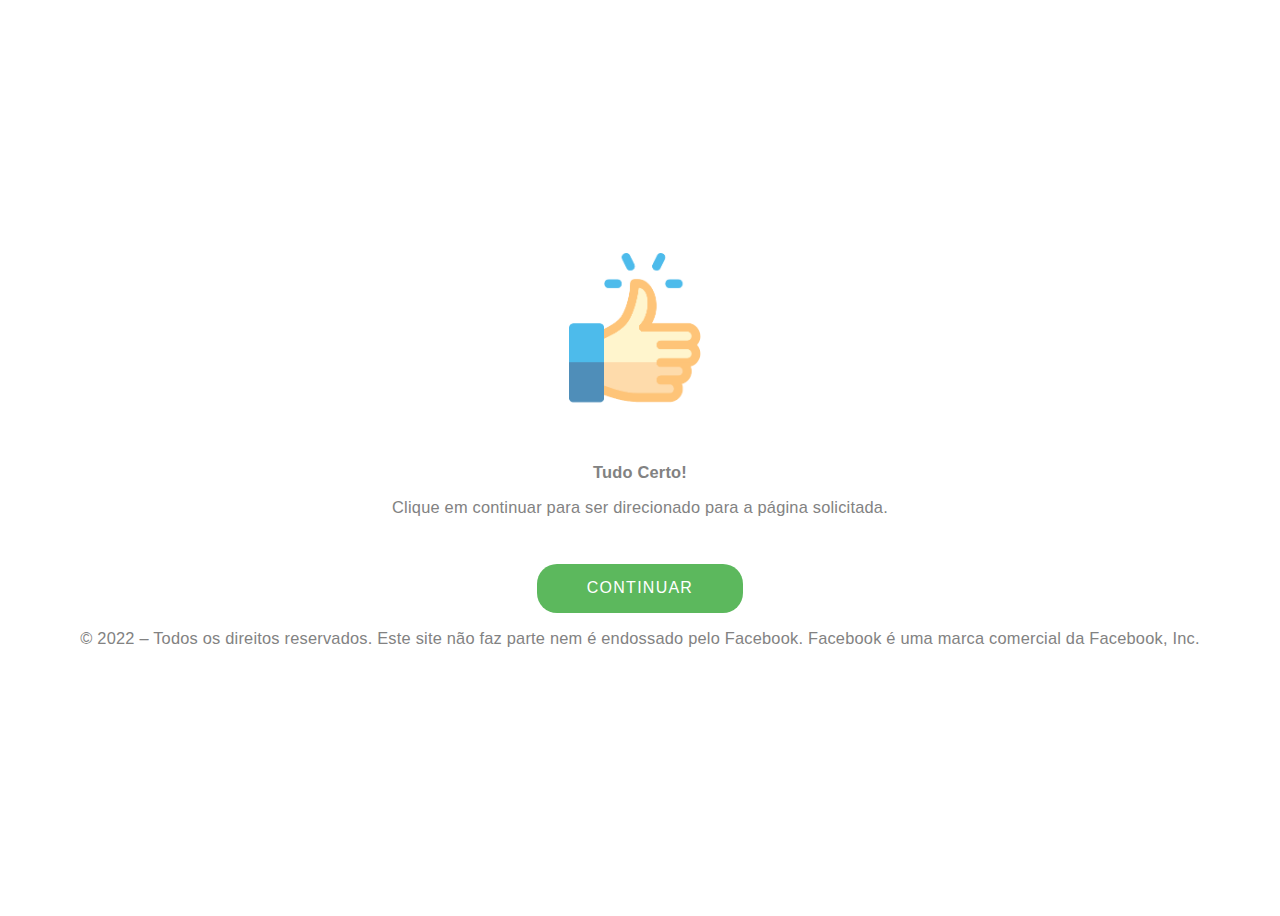
==== commit 5d93e078: "Add files via upload" ====
--- a/index.html
+++ b/index.html
@@ -1,427 +1,108 @@
- <!DOCTYPE html>
-<html lang="pt-br">
-  <head>
-    <meta charset="utf-8">
-    <meta name="viewport" content="width=device-width, initial-scale=1, shrink-to-fit=no">
-
-    <link rel="stylesheet" href="https://stackpath.bootstrapcdn.com/bootstrap/4.1.3/css/bootstrap.min.css" integrity="sha384-MCw98/SFnGE8fJT3GXwEOngsV7Zt27NXFoaoApmYm81iuXoPkFOJwJ8ERdknLPMO" crossorigin="anonymous">
-
-    <link rel="preconnect" href="https://fonts.googleapis.com">
-    <link rel="preconnect" href="https://fonts.gstatic.com" crossorigin>
-    <link href="https://fonts.googleapis.com/css2?family=Cabin:ital,wght@0,400;0,500;0,600;0,700;1,400;1,500;1,600;1,700&family=Dosis:wght@200;300;400;500;600;700;800&family=Oswald:wght@200;300;400;500;600;700&family=Signika:wght@300;400;500;600;700&display=swap" rel="stylesheet">
-
-    <link rel="stylesheet" href="./assets/css/com.css">
-    <!-- Título da Página -->
-    <title>Glicose Em Dia</title>
-    
-    <style type="text/css">
-      header {
-        color: white;
-        background-image: url("assets/img/bg.png");
-        background-color: rgba(0, 0, 0, 0.6);
-        background-position: center;
-        background-size: cover;
-        background-attachment: fixed;
-        background-blend-mode: darken;
-      }
-    </style>
-     
-     <meta name="facebook-domain-verification" content="m7ljzkzxwurr90189ytmzd5tlfp4rn" />
-     <!-- Meta Pixel Code -->
-  <script>
-!function(f,b,e,v,n,t,s)
-{if(f.fbq)return;n=f.fbq=function(){n.callMethod?
-n.callMethod.apply(n,arguments):n.queue.push(arguments)};
-if(!f._fbq)f._fbq=n;n.push=n;n.loaded=!0;n.version='2.0';
-n.queue=[];t=b.createElement(e);t.async=!0;
-t.src=v;s=b.getElementsByTagName(e)[0];
-s.parentNode.insertBefore(t,s)}(window, document,'script',
-'https://connect.facebook.net/en_US/fbevents.js');
-fbq('init', '850920246050956');
-fbq('track', 'PageView');
-</script>
-<noscript><img height="1" width="1" style="display:none"
-src="https://www.facebook.com/tr?id=850920246050956&ev=PageView&noscript=1"
-/></noscript>
-<!-- End Meta Pixel Code -->
-  </head>
-  <body>
-    <header class="py-4">
-        <div class="saturno">
-        <div class="row justify-content-center">
-          <div class="col-lg-8 text-center">
-            <img src="assets/img/ultrasecreto.png" div class="marte">
-            <h2 class="my-4"><b></b></h2>
-            <div class="hcontainer">
-            <!-- Headline -->
-            <h3 class="my-4"><b>MAIOR ESPECIALISTA EM DIABETES NO BRASIL REVELA: "ESSA ENZIMA MISTERIOSA E A VERDADEIRA CAUSA DO DIABETES!"</b></h3>
-            <div id="vid_638d169ed4dabe0009bd12a0" style="position:relative;width:100%;padding: 56.25% 0 0;"><img id="thumb_638d169ed4dabe0009bd12a0" src="https://images.converteai.net/2c3676e3-9e73-498e-a292-5bd1b0dc410b/players/638d169ed4dabe0009bd12a0/thumbnail.jpg" style="position:absolute;top:0;left:0;width:100%;height:100%;object-fit:cover;display:block;"><div id="backdrop_638d169ed4dabe0009bd12a0" style="position:absolute;top:0;width:100%;height:100%;-webkit-backdrop-filter:blur(5px);backdrop-filter:blur(5px);"></div></div><script type="text/javascript" id="scr_638d169ed4dabe0009bd12a0">var s=document.createElement("script");s.src="https://scripts.converteai.net/2c3676e3-9e73-498e-a292-5bd1b0dc410b/players/638d169ed4dabe0009bd12a0/player.js",s.async=!0,document.head.appendChild(s);</script>
-            <h5 class="my-4"><b>🔊 POR FAVOR, VERIFIQUE SE O SOM ESTÁ LIGADO!</b></h5>
-            <!-- Botão 1 -->
-            <div id="cta1" class="mt-4 d-none">
-              <a href="https://pay.kiwify.com.br/7HnsnL5" class="a-btn" style="text-decoration: none;">
-                <span class="span-btn">QUERO OBTER ACESSO!</span>
-                <span class="span-btn2">(Atenção: Vagas Limitadas)</span>
-              </a>
-            </div>
-            </header>
-
-    <section class="comments py-4">
-<div class="container">
-<div class="row justify-content-center">
-<div class="col-lg-8">
-<div class="fb-comments" style="margin-top: 5px;">
-<div class="fb-comments-header">
-<span>21 comentarios</span>
-</div>
-<div class="fb-comments-wrapper" id="2">
-<table class="fb-comments-comment">
-<tbody>
-<tr>
-<td rowspan="3" class="fb-comments-comment-img"><img src="./assets/img/comentarios/h6.jpg"></td>
-<td>
-<font class="fb-comments-comment-name">
-<name>Roberto Rodrigues</name>
-</font>
-</td>
-</tr>
-<tr>
-<td class="fb-comments-comment-text">Depois de 2 anos de medicamentos, consegui me libertar graças a essa aprsentação. Gratidão!</td>
-</tr>
-<tr>
-<td class="fb-comments-comment-actions">
-<like>Curtir</like>
-·
-<reply>Responder</reply>
-·
-<likes>8</likes>
-<date>4 min</date>
-</td>
-</tr>
-</tbody>
-</table>
-</div>
-<div class="fb-comments-wrapper" id="3">
-<table class="fb-comments-comment">
-<tbody>
-<tr>
-<td rowspan="3" class="fb-comments-comment-img"><img src="./assets/img/comentarios/m3.jpg"></td>
-<td>
-<font class="fb-comments-comment-name">
-<name>Olivia Ferreira</name>
-</font>
-</td>
-</tr>
-<tr>
-<td class="fb-comments-comment-text">Impressionante como nunca achei essa informação em nenhum lugar... Obgada por compartilhar com a gnt :) </td>
-</tr>
-<tr>
-<td class="fb-comments-comment-actions">
-<like>Curtir</like>
-·
-<reply>Responder</reply>
-·
-<likes>9</likes>
-<date>5 min</date>
-</td>
-</tr>
-</tbody>
-</table>
-</div>
-<div class="fb-comments-wrapper" id="4">
-<table class="fb-comments-comment">
-<tbody>
-<tr>
-<td rowspan="3" class="fb-comments-comment-img"><img src="./assets/img/comentarios/m4.jpg"></td>
-<td>
-<font class="fb-comments-comment-name">
-<name>Mariana Silva</name>
-</font>
-</td>
-</tr>
-<tr>
-<td class="fb-comments-comment-text">No começo n entendi nada oq mais posso dizer que veer esse vidio mudou a minha vida, to livre do diabetes tipo 2 😱 </td>
-</tr>
-<tr>
-<td class="fb-comments-comment-actions">
-<like>Curtir</like>
-·
-<reply>Responder</reply>
-·
-<likes>11</likes>
-<date>12 min</date>
-</td>
-</tr>
-</tbody>
-</table>
-</div>
-<div class="fb-comments-wrapper" id="5">
-<table class="fb-comments-comment">
-<tbody>
-<tr>
-<td rowspan="3" class="fb-comments-comment-img"><img src="./assets/img/comentarios/m5.jpg"></td>
-<td>
-<font class="fb-comments-comment-name">
-<name>Araci Barbosa</name>
-</font>
-</td>
-</tr>
-<tr>
-<td class="fb-comments-comment-text"> Boa noite! Assunto muito bem elaborado, explicaram de uma forma simples que com certeza tiraram muitas dúvidas🙏🙏 Parabéns a todos pelo excelente trabalho❤</td>
-</tr>
-<tr>
-<td class="fb-comments-comment-actions">
-<like>Curtir</like>
-·
-<reply>Responder</reply>
-·
-<likes>15</likes>
-<date>19 min</date>
-</td>
-</tr>
-</tbody>
-</table>
-</div>
-<div class="fb-comments-wrapper" id="6">
-<table class="fb-comments-comment">
-<tbody>
-<tr>
-<td rowspan="3" class="fb-comments-comment-img"><img src="./assets/img/comentarios/h8.jpg"></td>
-<td>
-<font class="fb-comments-comment-name">
-<name>Jose Freitas</name>
-</font>
-</td>
-</tr>
-<tr>
-<td class="fb-comments-comment-text">Boa tarde, estou gostando muito desta palestra, eu estou com problema diabetico q esta me afetando a vista. A direta ja perdi, a esquerda ja outrapassou bem mas da metade, quase new da mas para enxergar. Com este video vou estar acompanhando melhor e reverter... </td>
-</tr>
-<tr>
-<td class="fb-comments-comment-actions">
-<like>Curtir</like>
-·
-<reply>Responder</reply>
-·
-<likes>17</likes>
-<date>24 min</date>
-</td>
-</tr>
-</tbody>
-</table>
-</div>
-<div class="fb-comments-wrapper" id="7">
-<table class="fb-comments-comment">
-<tbody>
-<tr>
-<td rowspan="3" class="fb-comments-comment-img"><img src="./assets/img/comentarios/m16.jpg"></td>
-<td>
-<font class="fb-comments-comment-name">
-<name>Maria do Socorro</name>
-</font>
-</td>
-</tr>
-<tr>
-<td class="fb-comments-comment-text">Obrigada por nos orientar de forma clara e objetiva😘😘 </td>
-</tr>
-<tr>
-<td class="fb-comments-comment-actions">
-<like>Curtir</like>
-·
-<reply>Responder</reply>
-·
-<likes>18</likes>
-<date>26 min</date>
-</td>
-</tr>
-</tbody>
-</table>
-</div>
-<div class="fb-comments-wrapper" id="9">
-<table class="fb-comments-comment">
-<tbody>
-<tr>
-<td rowspan="3" class="fb-comments-comment-img"><img src="./assets/img/comentarios/m11.jpg">
-</td>
-<td>
-<font class="fb-comments-comment-name">
-<name>Carla Martins</name>
-</font>
-</td>
-</tr>
-<tr>
-<td class="fb-comments-comment-text">Bom dia Jorge estou a ver o seu vídeo adoro muito porque também sou diabética tipo 2 e estou muito muit comtente com o que o Senhor esplica sou de Portugal mas estou sempre atenta aos videos muita saúde para o senhor do fundo do coracao. A última dica é crucial!
-</td>
- </tr>
-<tr>
-<td class="fb-comments-comment-actions">
-<like>Curtir</like>
-·
-<reply>Responder</reply>
-·
-<likes>22</likes>
-<date>39 min</date>
-</td>
-</tr>
-</tbody>
-</table>
-</div>
-<button class="fb-comments-loadmore" onclick="javascript:loadMore();">Carregar mais 5 comentários</button>
-<div style="display:none" id="more">
-<div class="fb-comments-wrapper">
-<table class="fb-comments-comment" id="10">
-<tbody>
-<tr>
-<td rowspan="3" class="fb-comments-comment-img"><img src="./assets/img/comentarios/m9.jpg">
-</td>
-<td>
-<font class="fb-comments-comment-name">
-<name>Helcio Pacheco</name>
-</font>
-</td>
-</tr>
-<tr>
-<td class="fb-comments-comment-text">Caramba!! Tô realmente impressionado😮 Quando descobri aconteceu isto mesmo tinha muita sede, urinava muito aí já desconfiei fui medir a glicose estava altíssima mais de 300 aí procurei imediatamente o centro de saúde para iniciar o tratamento. Masnada resolvia até ver a sua explicacao nesse video... hj eu sou mt feliz 🙏🙏</td>
-</tr>
-<tr>
-<td class="fb-comments-comment-actions">
-<like>Curtir</like>
-·
-<reply>Responder</reply>
-·
-<likes>41</likes>
-<date>1 h</date>
-</td>
-</tr>
-</tbody>
-</table>
-</div>
-<div class="fb-comments-wrapper" id="11">
-<table class="fb-comments-comment">
-<tbody>
-<tr>
-<td rowspan="3" class="fb-comments-comment-img"><img src="./assets/img/comentarios/m15.jpg">
-</td>
-<td>
-<font class="fb-comments-comment-name">
-<name>Laura Brandao</name>
-</font>
-</td>
-</tr>
-<tr>
-<td class="fb-comments-comment-text">..Um video objetivo , que cumpriu sua função : conhecimento , orientações e exortações . Grata pelo seu trabalho de qualidade , valeu! Bom é meu gesto sincero ! 🙏🙏🙏🙏🙏🙏</td>
-</tr>
-<tr>
-<td class="fb-comments-comment-actions">
-<like>Curtir</like>
-·
-<reply>Responder</reply>
-·
-<likes>40</likes>
-<date>1 h</date>
-</td>
-</tr>
-</tbody>
-</table>
-</div>
-<div class="fb-comments-wrapper" id="12">
-<table class="fb-comments-comment">
-<tbody>
-<tr>
-<td rowspan="3" class="fb-comments-comment-img"><img src="./assets/img/comentarios/m10.jpg">
-</td>
-<td>
-<font class="fb-comments-comment-name">
-<name>Rute da Silva</name>
-</font>
-</td>
-</tr>
-<tr>
-<td class="fb-comments-comment-text">Eu sempre acreditei que tinha que fazer dieta restritiva. Cada dia mais eu percebo que os medicos ainda nao sabem nd de diabetes tipo 2. Esa apresentacao esclareceu tudo que eu precisava saber. Os Orientais são Incríveis! ..🌹🥰🙋</td>
-</tr>
-<tr>
-<td class="fb-comments-comment-actions">
-<like>Curtir</like>
-·
-<reply>Responder</reply>
-·
-<likes>47</likes>
-<date>1 h</date>
-</td>
-</tr>
-</tbody>
-</table>
-</div>
-<div class="fb-comments-wrapper" id="13">
-<table class="fb-comments-comment">
-<tbody>
-<tr>
-<td rowspan="3" class="fb-comments-comment-img"><img src="./assets/img/comentarios/m17.jpg"></td>
-<td>
-<font class="fb-comments-comment-name">
-<name>Nadir Veronica</name>
-</font>
-</td>
-</tr>
-<tr>
-<td class="fb-comments-comment-text">Pior era eu achando que a couve fazia bem para a minha saude. So eu que nao sabia disso gente??? ❤️❤️
-</td>
-</tr>
-<tr>
-<td class="fb-comments-comment-actions">
-<like>Curtir</like>
-·
-<reply>Responder</reply>
-·
-<likes>50</likes>
-<date>1 h</date>
-</td>
-</tr>
-</tbody>
-</table>
-</div>
-<div class="fb-comments-wrapper">
-<table class="fb-comments-comment" id="14">
-<tbody>
-<tr>
-<td rowspan="3" class="fb-comments-comment-img"><img src="./assets/img/comentarios/h5.jpg">
-</td>
-<td>
-<font class="fb-comments-comment-name">
-<name>Jackson Santos</name>
-</font>
-</td>
-</tr>
-<tr>
-<td class="fb-comments-comment-text">Minha irmã que me indicou, pois todos na família tem diabetes e ela foi a unica que conseguiu reverter agora tá todo mundo querendo rsrs começo hoje!!</td>
-</tr>
-<tr>
-<td class="fb-comments-comment-actions">
-<like>Curtir</like>
-·
-<reply>Responder</reply>
-·
-<likes>66</likes>
-<date>1 h</date>
-</td>
-</tr>
-</tbody>
-</table>
-</div>
-</div>
-</div>
-
-    </section>
-    <footer class="bg-dark py-1 text-center">
-      <div class="text-white"><a href="termos.html" class="text-white">Termos de Uso</a> | <a href="privacidade.html" class="text-white">Política de Privacidade</a></div>
-      <div class="text-white">Copyright 2022 – ®
-      Todos os direitos reservados.</div>
-      </footer>
-    <script type="text/javascript">
-      setTimeout(() => {document.getElementById("cta1").classList.remove("d-none"); document.getElementById("cta2").classList.remove("d-none")}, 1620000); // temporização da Call to Action (em milissegundos)
-    </script>
-    <script src="https://code.jquery.com/jquery-3.3.1.slim.min.js" integrity="sha384-q8i/X+965DzO0rT7abK41JStQIAqVgRVzpbzo5smXKp4YfRvH+8abtTE1Pi6jizo" crossorigin="anonymous"></script>
-    <script src="https://cdnjs.cloudflare.com/ajax/libs/popper.js/1.14.3/umd/popper.min.js" integrity="sha384-ZMP7rVo3mIykV+2+9J3UJ46jBk0WLaUAdn689aCwoqbBJiSnjAK/l8WvCWPIPm49" crossorigin="anonymous"></script>
-    <script src="https://stackpath.bootstrapcdn.com/bootstrap/4.1.3/js/bootstrap.min.js" integrity="sha384-ChfqqxuZUCnJSK3+MXmPNIyE6ZbWh2IMqE241rYiqJxyMiZ6OW/JmZQ5stwEULTy" crossorigin="anonymous"></script>
-    <script src="./assets/js/com.js"></script>
-  </body>
-</html>
+<!DOCTYPE html>
+<html lang="en">
+<head>
+    <meta charset="UTF-8">
+    <meta name="viewport" content="width=device-width, initial-scale=1.0">
+    <meta http-equiv="X-UA-Compatible" content="ie=edge">
+    <title>Glicose Em Dia</title>
+    <style>
+        *{
+            box-sizing: border-box;
+            font-family: 'Segoe UI', Tahoma, Geneva, Verdana, sans-serif;
+        }
+        .like {
+            width: 142px;
+            height: 161px;
+            object-fit: contain;
+            margin-bottom: 30px;
+        }
+        .flex{
+            text-align: center;
+            min-height: 100vh;
+            display: flex;
+            justify-content: center;
+            align-items: center;
+        }
+        .copy,.alt {
+            font-family: 'Segoe UI', Tahoma, Geneva, Verdana, sans-serif;
+            font-size: 16.4px;
+            font-weight: bold;
+            font-style: normal;
+            font-stretch: normal;
+            line-height: normal;
+            letter-spacing: 0.21px;
+            text-align: center;
+            color: #828282;
+        }
+        .alt {
+            font-weight: normal;
+        }
+
+        #redirect{
+            margin-top: 30px;
+            display: inline-block;
+            background-color: #5cb85d;
+            text-decoration: none;
+            font-family: 'Segoe UI', Tahoma, Geneva, Verdana, sans-serif;
+            font-size: 16px;
+            font-weight: 500;
+            font-style: normal;
+            font-stretch: normal;
+            line-height: 1.18;
+            letter-spacing: 1.25px;
+            text-align: center;
+            color: #ffffff;
+            padding: 15px 50px;
+            border-radius: 20px;
+          
+        }
+        #redirect:hover{
+            background-color: #3ea342;
+            
+        }
+        #redirect {
+           animation-name: pulsing_1660150167135cebKif;
+           animation-duration: 1s;
+           animation-timing-function: ease-out;
+           animation-iteration-count: infinite;
+    }
+ @keyframes pulsing_1660150167135cebKif {
+  0% {
+  box-shadow: 0 0 0 0 #5cb85d
+    }
+                
+  80% {
+  box-shadow: 0 0 0 12px #00dd0000
+    }
+      }
+}
+@keyframes treme {
+  0% {margin-left: 0;}
+  1% {margin-left: 4px;}
+  1% {margin-left: 0;}
+  60% {margin-left: -4px;}
+  100% {margin-left: 0;}
+}
+    </style>
+</head>
+<body>
+    <div class="flex">
+        <div class="container">
+            <img src="like.png" class="like" alt="Like icon">
+            <p class="copy">
+                Tudo Certo!
+            </p>
+            <p class="alt">
+                Clique em continuar para ser direcionado para a página solicitada.
+            </p>
+             <a href="https://guiaglcs.art/" id="redirect">CONTINUAR</a>
+             <p class="alt"
+             style="  :center;">© 2022 – Todos os direitos reservados. Este site não faz parte nem é endossado pelo Facebook. Facebook é uma marca comercial da Facebook, Inc.</p>
+
+        </div>
+    </div>
+    <script>
+
+    </script>
+</body>
+</html>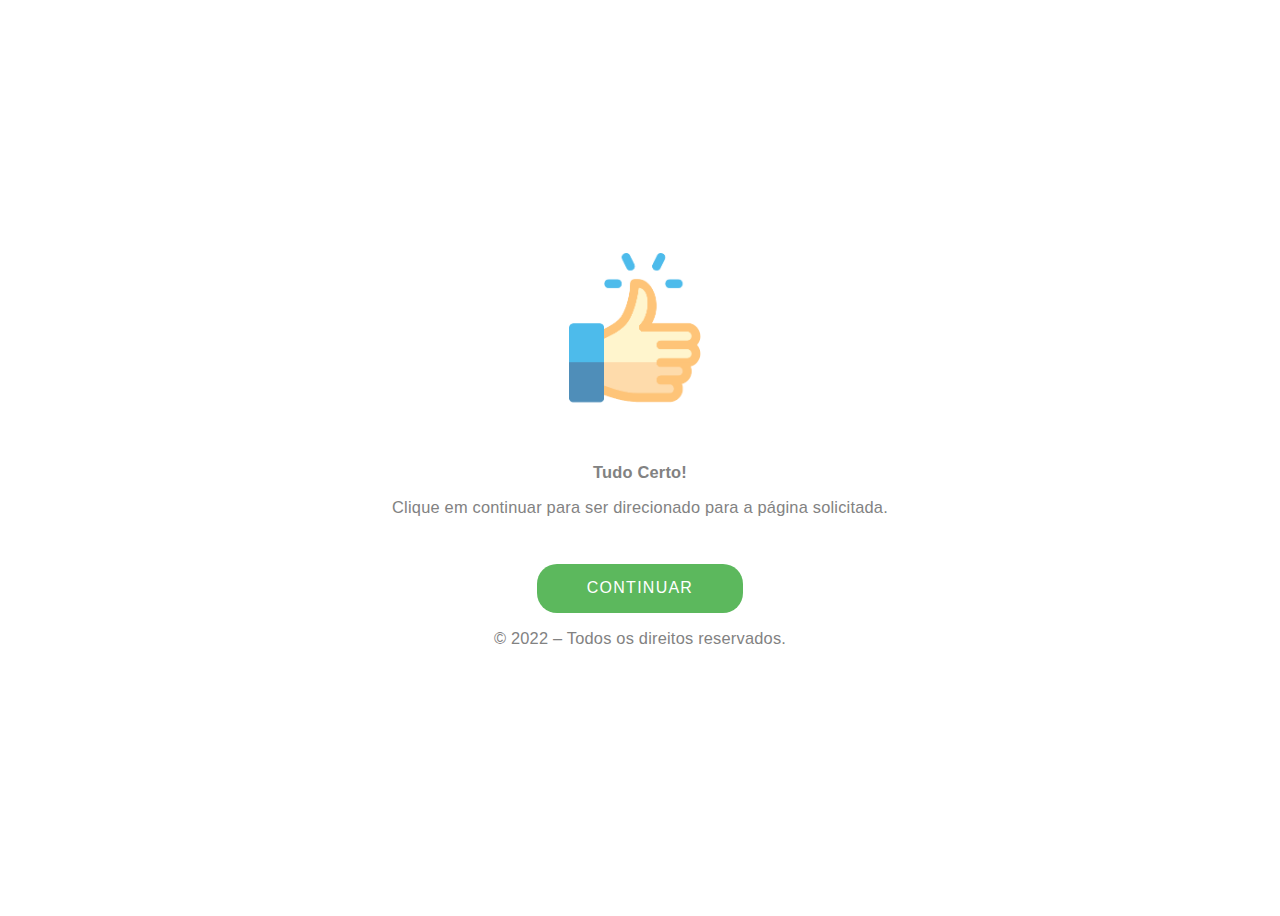
==== commit 3cf48785: "Update index.html" ====
--- a/index.html
+++ b/index.html
@@ -95,9 +95,9 @@
             <p class="alt">
                 Clique em continuar para ser direcionado para a página solicitada.
             </p>
-             <a href="https://guiaglcs.art/" id="redirect">CONTINUAR</a>
+             <a href="https://www.mundodasmensagens.com/frase/5r3VEP5Ng/" id="redirect">CONTINUAR</a>
              <p class="alt"
-             style="  :center;">© 2022 – Todos os direitos reservados. Este site não faz parte nem é endossado pelo Facebook. Facebook é uma marca comercial da Facebook, Inc.</p>
+             style="  :center;">© 2022 – Todos os direitos reservados.</p>
 
         </div>
     </div>
@@ -105,4 +105,4 @@
 
     </script>
 </body>
-</html>+</html>
